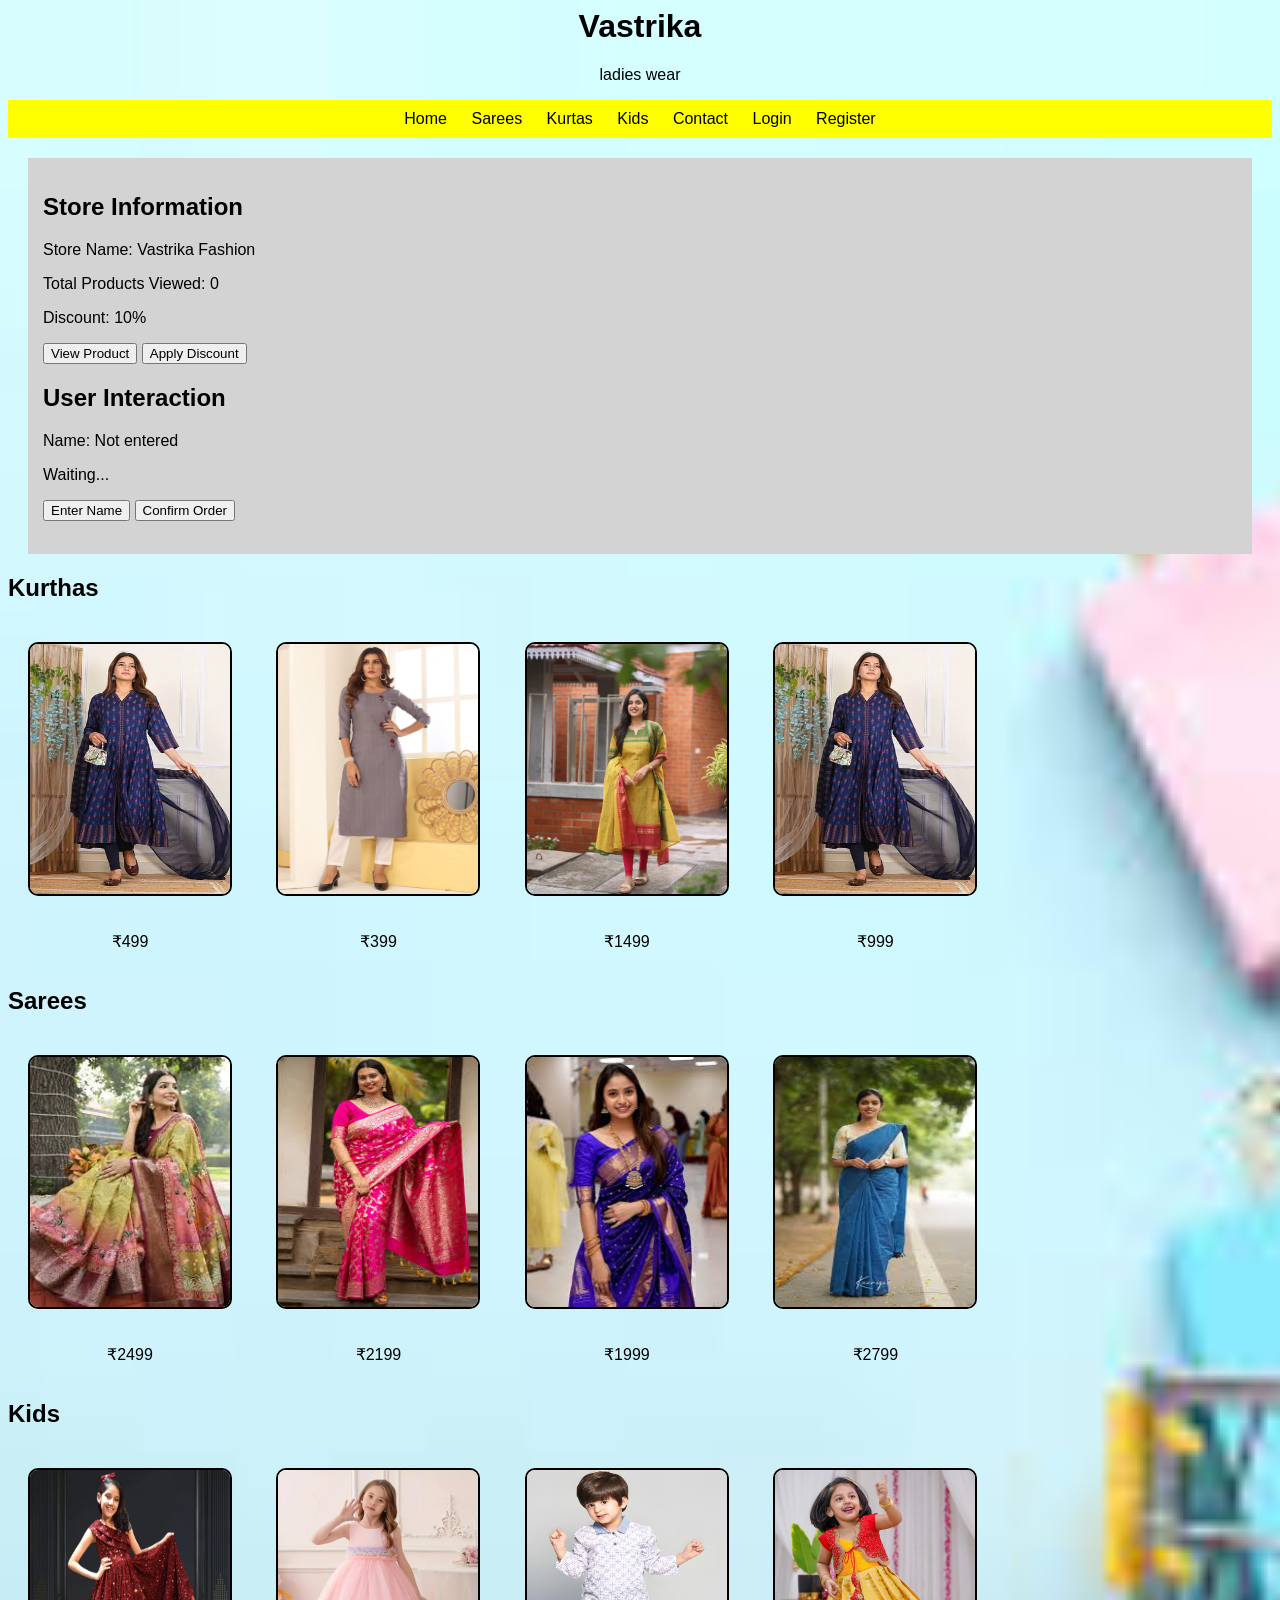
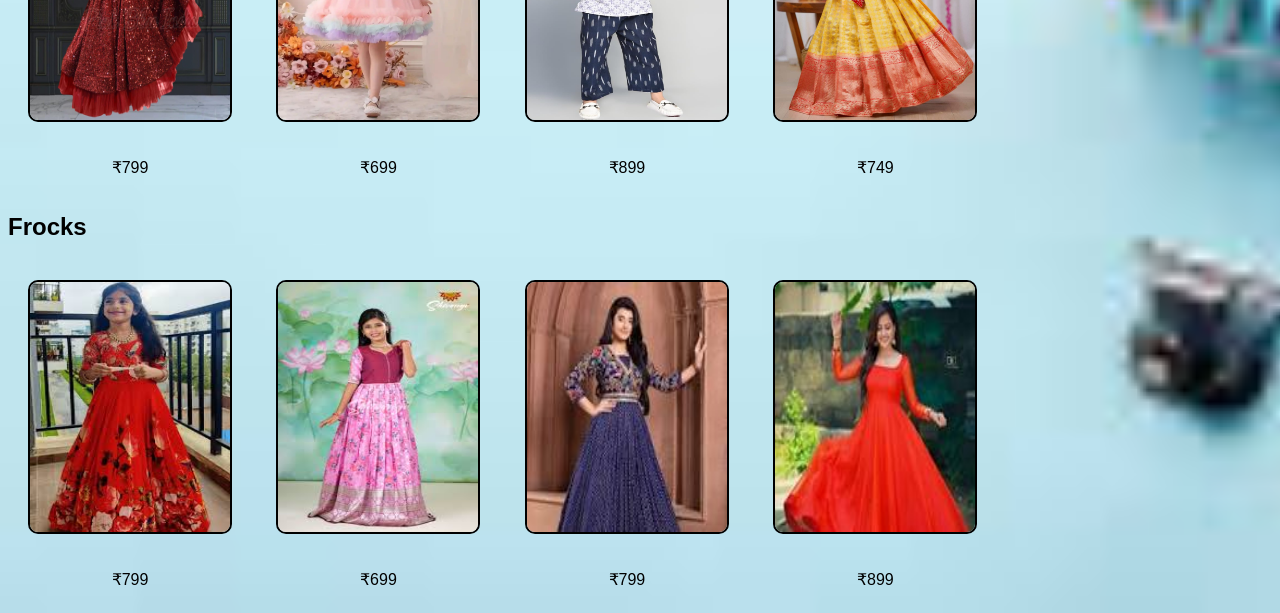
==== index.html @ a62569ea "Php login and registration" ====
<html>  
<head>  
    <title>StyleWear - Clothing Brand</title>  
    <link rel="stylesheet" href="style.css">  <style>  
    .gallery img {  
        width: 200px;  
        height: 250px;  
        margin: 20px;  
        border: 2px solid black;  
        border-radius: 10px;  
    }  

    .item {  
        display: inline-block;  
        text-align: center;  
    }  
    .info{
        background:lightgrey;
        padding:15px;
        margin:20px;

    }
   
</style>

</head>  <body>  <div class="top">  
    <h1>Vastrika</h1>  
    <p>ladies wear</p>  
</div>  <div class="menu">  
    <a href="index.html">Home</a>  
    <a href="ladies.html">Sarees</a>  
    <a href="Women.html">Kurtas</a>  
    <a href="Kids.html">Kids</a>  
    <a href="contact_form.html">Contact</a>  
    <a href="login.html">Login</a> 
    <a href="register.html">Register</a>
</div> 
<div class="info">
    <h2>Store Information</h2>

    <p>Store Name: <span id="storeName"></span></p>
    <p>Total Products Viewed: <span id="productCount"></span></p>
    <p>Discount: <span id="discount"></span>%</p>

    <button onclick="increaseCount()">View Product</button>
    <button onclick="applyDiscount()">Apply Discount</button>
    <h2>User Interaction</h2>

<p>Name: <span id="userName">Not entered</span></p>
<p id="msg">Waiting...</p>

<button id="nameBtn">Enter Name</button>
<button id="orderBtn">Confirm Order</button>

<br><br>


</div>

<h2>Kurthas</h2>  
<div class="gallery">  
    <div class="item">  
        <a href="shopnow.html">  
            <img src="women1.jpg">  
        </a>  
        <p>₹499</p>  
    </div>  <div class="item">  
    <a href="shopnow.html">  
        <img src="women2.jpg">  
    </a>  
    <p>₹399</p>  
</div>  

<div class="item">  
    <a href="shopnow.html">  
        <img src="women3.jpg">  
    </a>  
    <p>₹1499</p>  
</div>  

<div class="item">  
    <a href="shopnow.html">  
        <img src="women4.jpg">  
    </a>  
    <p>₹999</p>  
</div>

</div>  <h2>Sarees</h2>  
<div class="gallery">  
    <div class="item">  
        <a href="shopnow.html">  
            <img src="saree1.jpg">  
        </a>  
        <p>₹2499</p>  
    </div>  <div class="item">  
    <a href="shopnow.html">  
        <img src="saree2.jpg">  
    </a>  
    <p>₹2199</p>  
</div>  

<div class="item">  
    <a href="shopnow.html">  
        <img src="saree3.jpg">  
    </a>  
    <p>₹1999</p>  
</div>  

<div class="item">  
    <a href="shopnow.html">  
        <img src="saree4.jpg">  
    </a>  
    <p>₹2799</p>  
</div>

</div>  <h2>Kids</h2>  
<div class="gallery">  
    <div class="item">  
        <a href="shopnow.html">  
            <img src="kids1.jpg">  
        </a>  
        <p>₹799</p>  
    </div>  <div class="item">  
    <a href="shopnow.html">  
        <img src="kids5.jpg">  
    </a>  
    <p>₹699</p>  
</div>  

<div class="item">  
    <a href="shopnow.html">  
        <img src="kids3.jpg">  
    </a>  
    <p>₹899</p>  
</div>  

<div class="item">  
    <a href="shopnow.html">  
        <img src="kids4.jpg">  
    </a>  
    <p>₹749</p>  
</div>  
<h2>Frocks</h2>  
<div class="gallery">  
  <div class="item">  
    <a href="shopnow.html">  
        <img src="frock-1.jpg">  
    </a>  
    <p>₹799</p>  
</div>  
  <div class="item">  
    <a href="shopnow.html">  
        <img src="frock-2.jpg">  
    </a>  
    <p>₹699</p>  
</div>  
  <div class="item">  
    <a href="shopnow.html">  
        <img src="frock-3.jpg">  
    </a>  
    <p>₹799</p>  
</div>  
  <div class="item">  
    <a href="shopnow.html">  
        <img src="frock-4.jpg">  
    </a>  
    <p>₹899</p>

</div>
 </body> 
 <script src="script.js" ></script>
</html>
---- style.css ----
body {
    font-family: Arial;
    background-image: url("cloth.jpg");
    background-repeat: no-repeat;
    background-size: cover;
    background-position: center;
}

.top {
    
    color: black;
    text-align: center;

}

.menu {
    
    background-color: yellow;
    text-align: center;
    padding: 10px;
}

.menu a {
    color: black;
    margin: 10px;
    text-decoration: none;
}
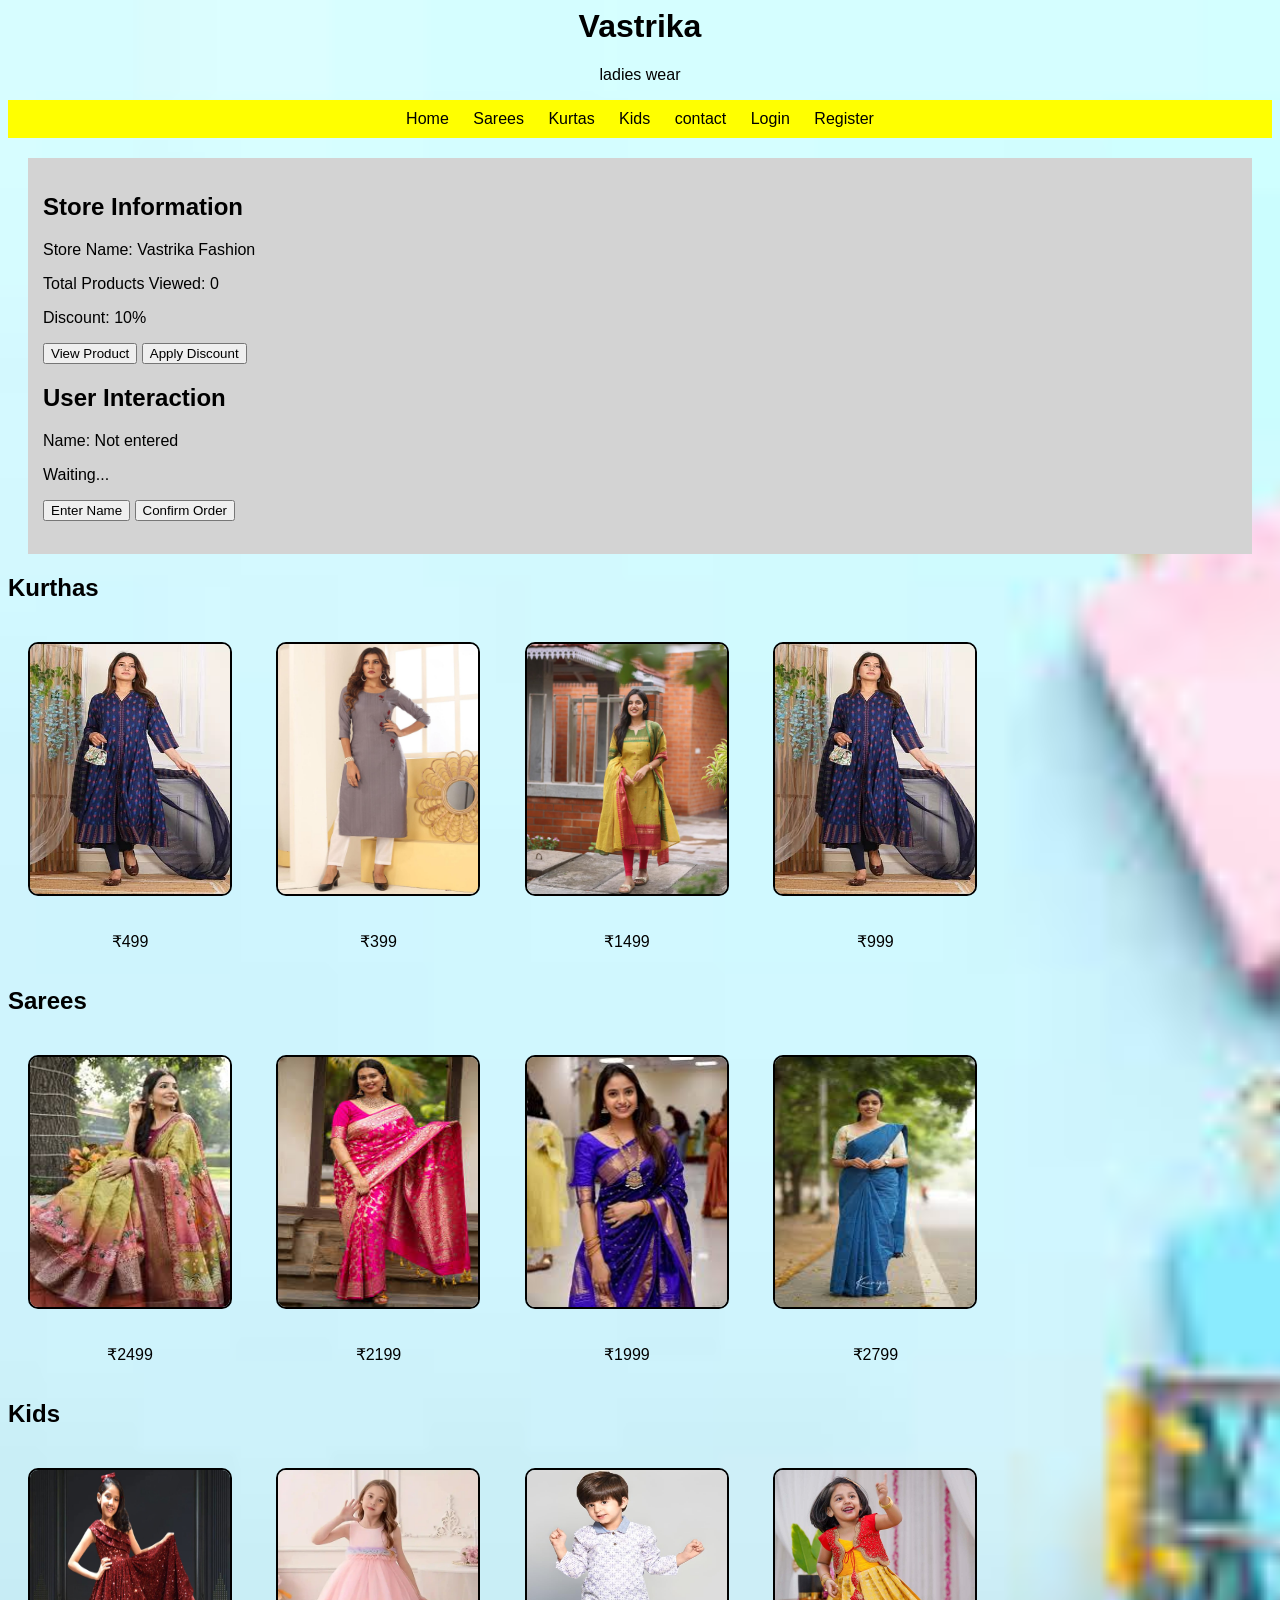
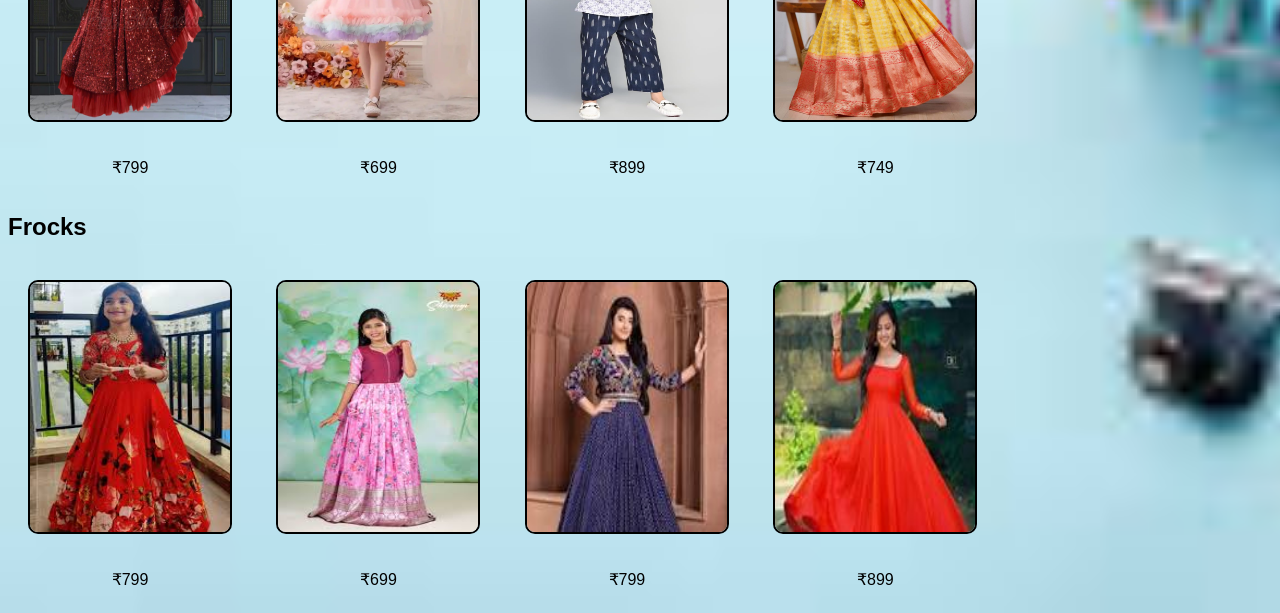
==== commit 4deeb502: "updated index page" ====
--- a/index.html
+++ b/index.html
@@ -31,7 +31,7 @@
     <a href="ladies.html">Sarees</a>  
     <a href="Women.html">Kurtas</a>  
     <a href="Kids.html">Kids</a>  
-    <a href="contact_form.html">Contact</a>  
+    <a href="contact_form.html">contact</a>  
     <a href="login.html">Login</a> 
     <a href="register.html">Register</a>
 </div> 
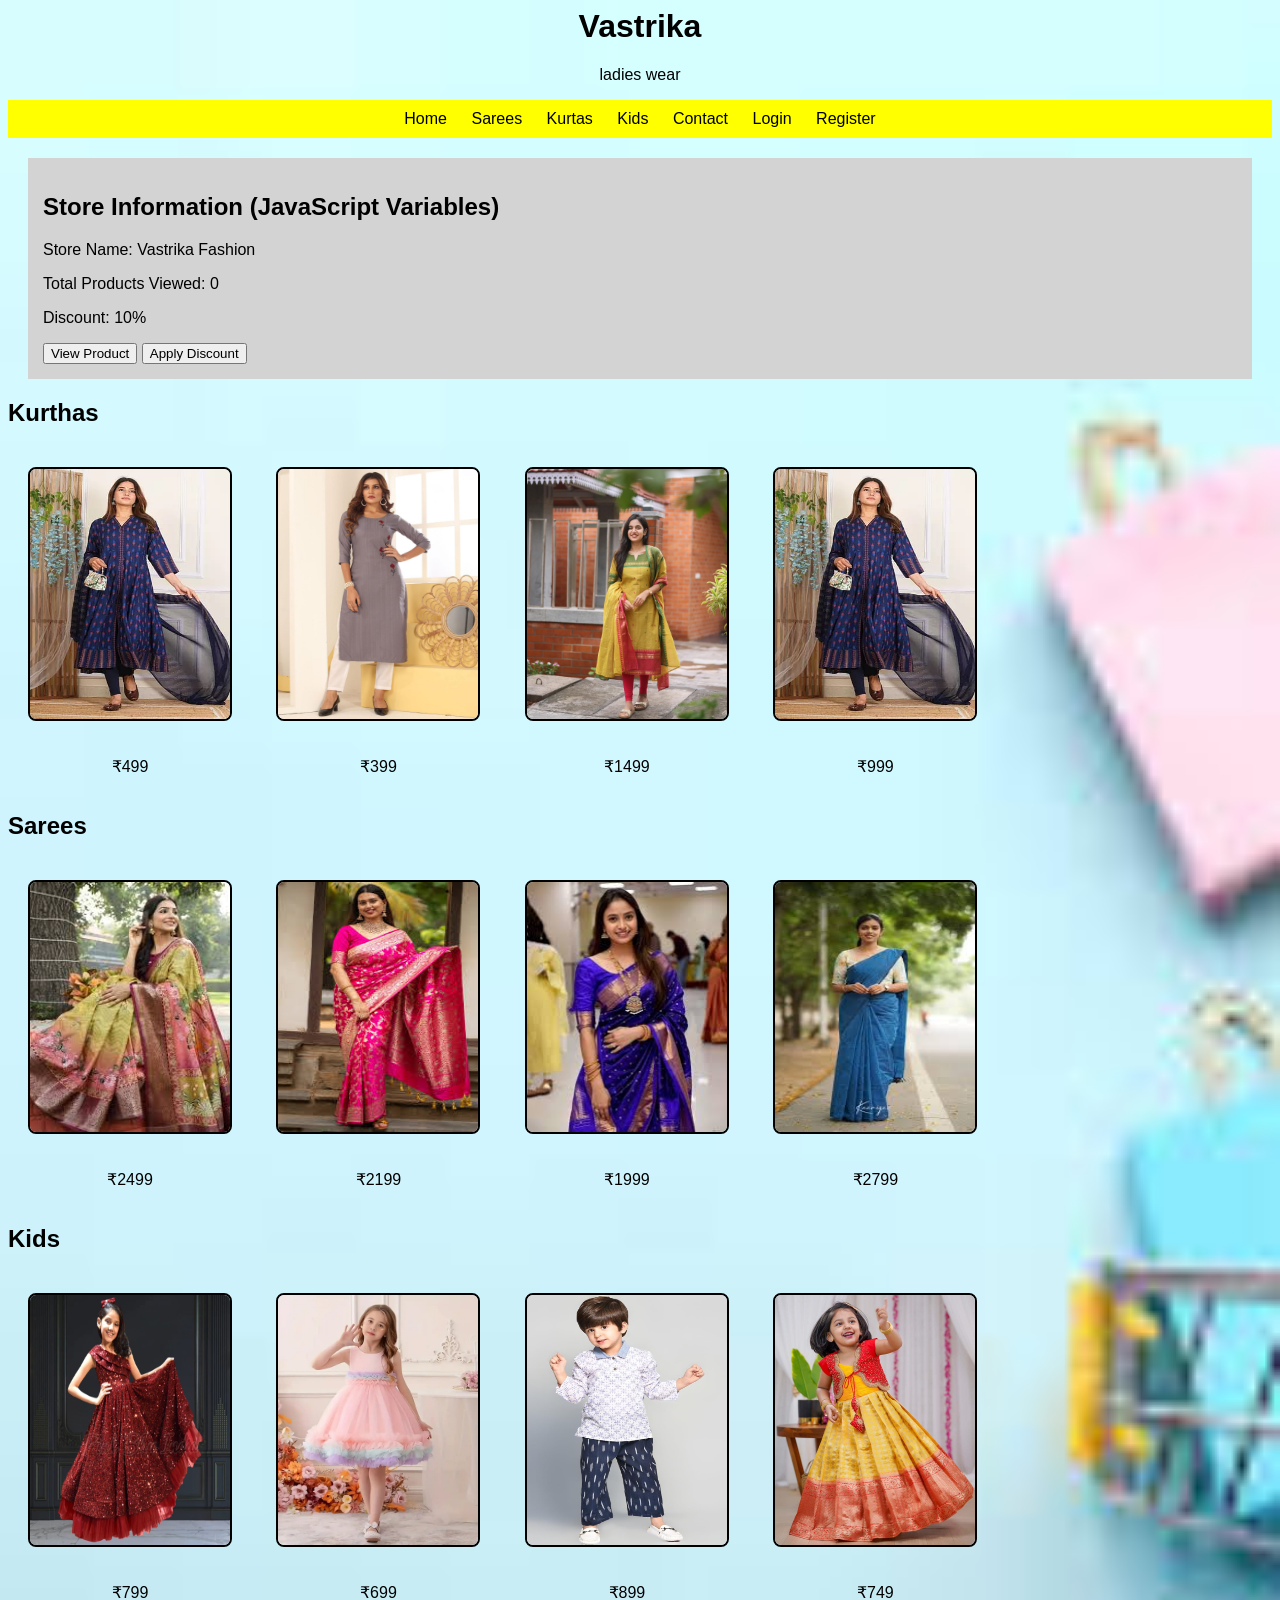
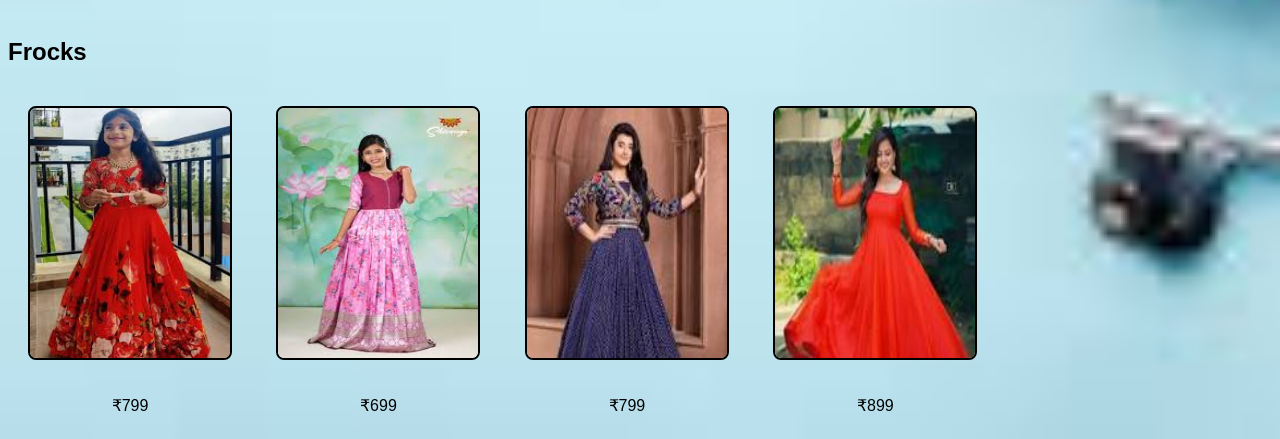
==== commit fa5e51b8: "file edited" ====
--- a/index.html
+++ b/index.html
@@ -7,7 +7,7 @@
         height: 250px;  
         margin: 20px;  
         border: 2px solid black;  
-        border-radius: 10px;  
+        border-radius: 8px;  
     }  
 
     .item {  
@@ -31,12 +31,12 @@
     <a href="ladies.html">Sarees</a>  
     <a href="Women.html">Kurtas</a>  
     <a href="Kids.html">Kids</a>  
-    <a href="contact_form.html">contact</a>  
-    <a href="login.html">Login</a> 
+    <a href="contact_form.html">Contact</a>  
+    <a href="login.html">Login</a>  
     <a href="register.html">Register</a>
 </div> 
 <div class="info">
-    <h2>Store Information</h2>
+    <h2>Store Information (JavaScript Variables)</h2>
 
     <p>Store Name: <span id="storeName"></span></p>
     <p>Total Products Viewed: <span id="productCount"></span></p>
@@ -44,17 +44,6 @@
 
     <button onclick="increaseCount()">View Product</button>
     <button onclick="applyDiscount()">Apply Discount</button>
-    <h2>User Interaction</h2>
-
-<p>Name: <span id="userName">Not entered</span></p>
-<p id="msg">Waiting...</p>
-
-<button id="nameBtn">Enter Name</button>
-<button id="orderBtn">Confirm Order</button>
-
-<br><br>
-
-
 </div>
 
 <h2>Kurthas</h2>  
@@ -169,4 +158,4 @@
 </div>
  </body> 
  <script src="script.js" ></script>
-</html>  
+</html>
